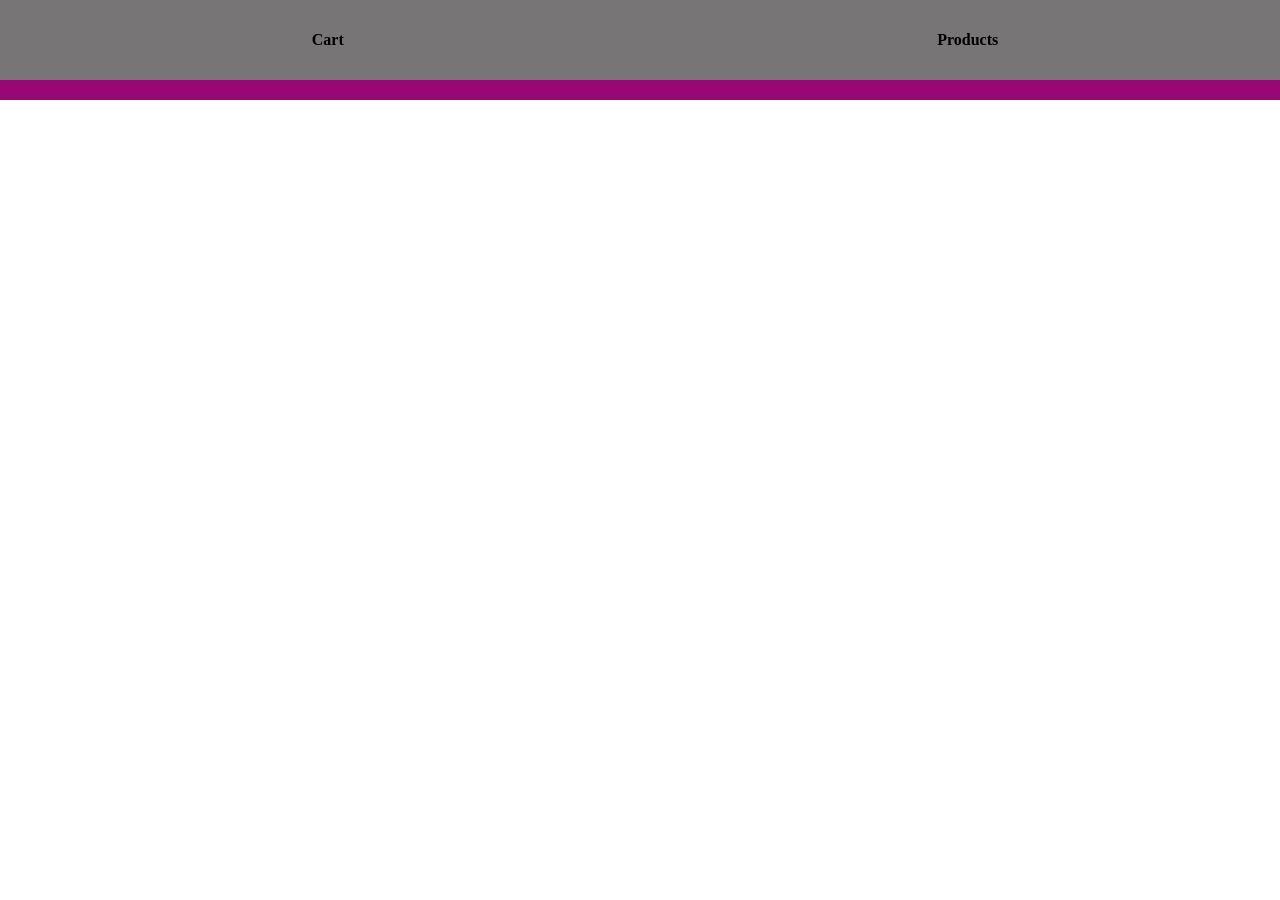
==== index.html @ f59dc523 "mini project" ====
<!DOCTYPE html>
<html lang="en">

<head>
    <meta charset="UTF-8">
    <meta name="viewport" content="width=device-width, initial-scale=1.0">
    <title>Document</title>
    <link rel="stylesheet" href="style.css">
</head>

<body>
    <script src="script.js"></script>
    <div class="container">
        <!--navbar-->
        <div class="nav">
            <div class="left"><b>Cart</b></div>
            <div class="right"><b>Products</b></div>
        </div>
        <div class="cart" id="cart"></div>
        <!--  <button onclick="loadData()">load products</button>-->


    </div>


</body>

</html>
---- style.css ----
* {
    padding: 0;
    margin: 0;
}

.container {
    width: 100%;
    height: 100%;
    padding: 0;
    margin: 0;
    background-color: rgb(152, 7, 116);


}

.nav {
    width: 100%;
    height: 50px;
    padding: 15px;
    background-color: #777575;
    display: flex;
    justify-content: space-around;
    align-items: center;
}

.div {
    width: 100%;
    height: 100%;
    padding: 0;
    margin: 0;
    background-color: #c4c2c2;
    align-items: center;

}

.cart {
    width: 100%;
    display: grid;
    grid-template-columns: repeat(5, 1fr);
    gap: 10px;

    padding: 10px;
    border-radius: 25px;
}

img {
    width: 100%;
    height: 200px;
    object-fit: cover;
}

.product {
    border: 1px solid black;
    padding: 10px;
    margin: 10px;
    width: 200px;
    display: inline-block;
    text-align: center;
    border-radius: 5px;
    box-shadow: 2px 2px 5px rgba(0, 0, 0, 0.1);
    transition: transform 0.3s ease;
    background-color: #f9f9f9;
}

.price {
    display: flex;
    justify-content: space-between;
    text-align: center;
}

.button {
    padding: 10px 20px;
    background-color: black;
    color: white;
    border: none;
    border-radius: 10px;
    cursor: pointer;
    transition: background-color 0.3s ease;
}
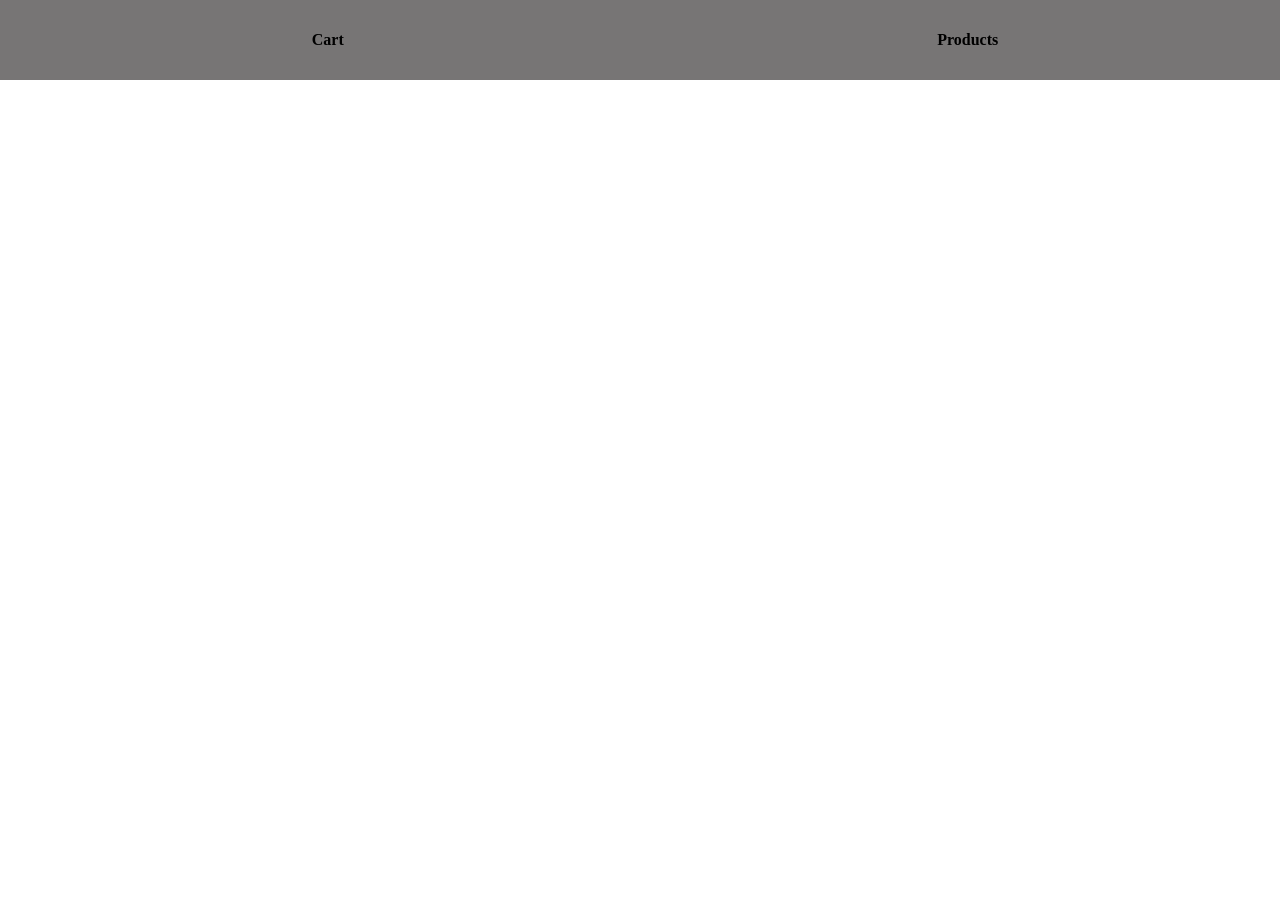
==== commit e075b8b5: "new code of the mini project" ====
--- a/index.html
+++ b/index.html
@@ -17,7 +17,9 @@
             <div class="right"><b>Products</b></div>
         </div>
         <div class="cart" id="cart"></div>
-        <!--  <button onclick="loadData()">load products</button>-->
+        <div id="define"></div>
+        <!-- <button onclick="fetchData(${product.id})">Add to Cart</button> -->
+
 
 
     </div>
--- a/style.css
+++ b/style.css
@@ -1,6 +1,6 @@
-* {
-    padding: 0;
-    margin: 0;
+body {
+    padding: 0px;
+    margin: 0px;
 }
 
 .container {
@@ -8,7 +8,8 @@
     height: 100%;
     padding: 0;
     margin: 0;
-    background-color: rgb(152, 7, 116);
+
+
 
 
 }
@@ -23,29 +24,18 @@
     align-items: center;
 }
 
-.div {
-    width: 100%;
-    height: 100%;
-    padding: 0;
-    margin: 0;
-    background-color: #c4c2c2;
-    align-items: center;
-
-}
-
 .cart {
     width: 100%;
     display: grid;
     grid-template-columns: repeat(5, 1fr);
     gap: 10px;
-
     padding: 10px;
     border-radius: 25px;
 }
 
 img {
     width: 100%;
-    height: 200px;
+    height: auto;
     object-fit: cover;
 }
 
@@ -59,7 +49,8 @@
     border-radius: 5px;
     box-shadow: 2px 2px 5px rgba(0, 0, 0, 0.1);
     transition: transform 0.3s ease;
-    background-color: #f9f9f9;
+    display: flex;
+    flex-direction: column;
 }
 
 .price {
@@ -69,11 +60,34 @@
 }
 
 .button {
-    padding: 10px 20px;
+    padding: 10px;
     background-color: black;
     color: white;
     border: none;
     border-radius: 10px;
-    cursor: pointer;
+    margin-top: auto;
     transition: background-color 0.3s ease;
+
+}
+
+.detail {
+    min-height: 120px;
+}
+
+#cart {
+    display: flex;
+    justify-content: center;
+    margin-top: 40px;
+}
+
+.details-card {
+    width: 500px;
+    padding: 20px;
+    border: 1px solid gray;
+    border-radius: 10px;
+    text-align: center;
+}
+
+.details-card img {
+    width: 250px;
 }
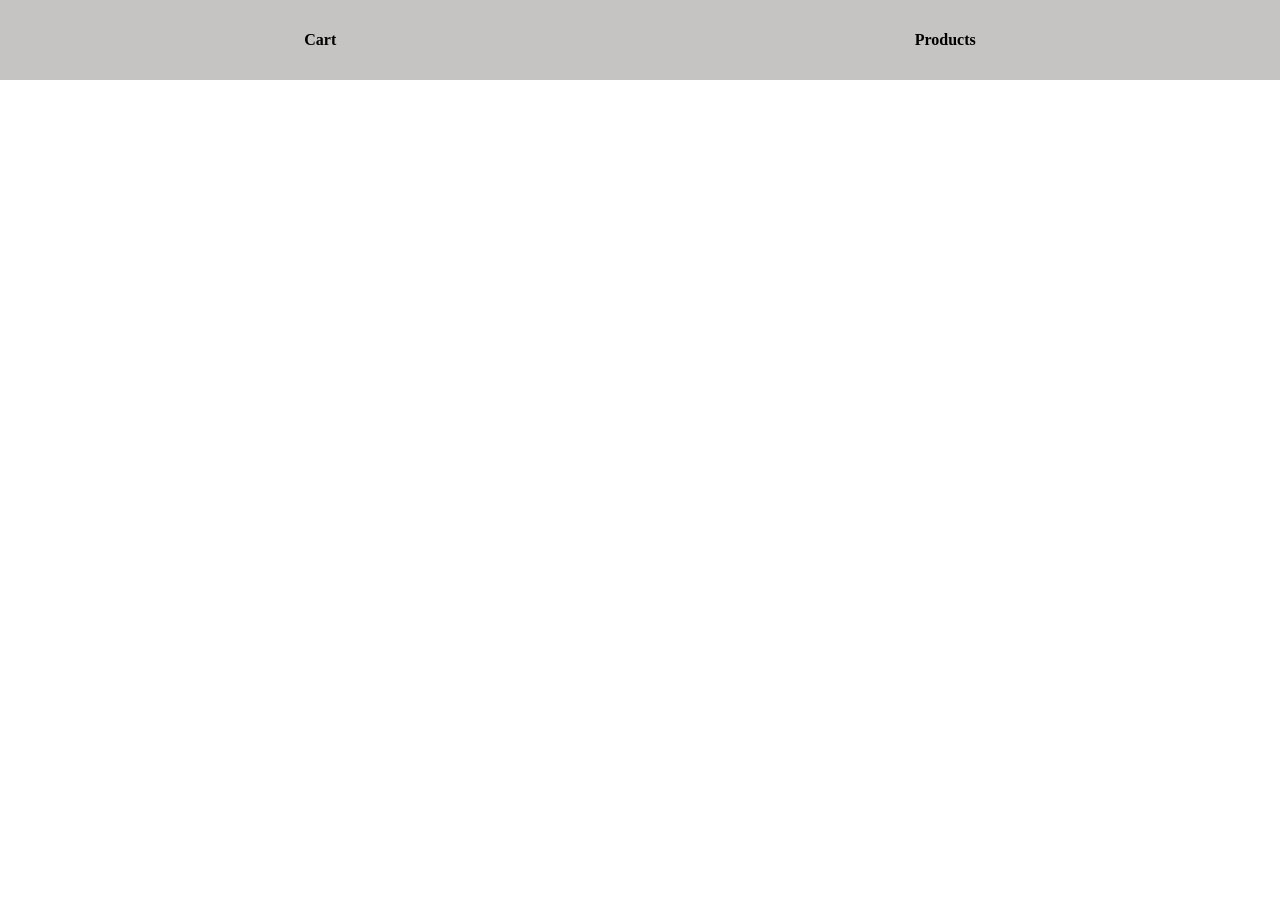
==== commit da7242e3: "updated code" ====
--- a/index.html
+++ b/index.html
@@ -17,8 +17,10 @@
             <div class="right"><b>Products</b></div>
         </div>
         <div class="cart" id="cart"></div>
-        <div id="define"></div>
-        <!-- <button onclick="fetchData(${product.id})">Add to Cart</button> -->
+        <!--<div id="define"></div>
+         <button onclick="fetchData(${product.id})">Add to Cart</button> -->
+
+
 
 
 
--- a/style.css
+++ b/style.css
@@ -1,6 +1,7 @@
 body {
     padding: 0px;
     margin: 0px;
+
 }
 
 .container {
@@ -8,17 +9,13 @@
     height: 100%;
     padding: 0;
     margin: 0;
-
-
-
-
 }
 
 .nav {
     width: 100%;
     height: 50px;
     padding: 15px;
-    background-color: #777575;
+    background-color: #c6c3c3;
     display: flex;
     justify-content: space-around;
     align-items: center;
@@ -74,20 +71,90 @@
     min-height: 120px;
 }
 
-#cart {
+#cart2 {
     display: flex;
     justify-content: center;
     margin-top: 40px;
+
 }
 
 .details-card {
-    width: 500px;
-    padding: 20px;
-    border: 1px solid gray;
+    /*image k liye use ho raha hai*/
+    width: 300px;
+    padding: 10px;
+    border: 2px solid rgb(83, 75, 75);
     border-radius: 10px;
     text-align: center;
+    background-color: rgb(204, 199, 199);
 }
 
-.details-card img {
-    width: 250px;
+.details-card1 {
+    /*details k liye use ho raha hai*/
+    width: 300px;
+    border: 1px solid black;
+    text-align: center;
+    color: rgb(42, 42, 42);
+    padding: 20px;
+    border-radius: 10px;
+    font-size: 15px;
+    line-height: 1.6;
+    color: black;
+
+}
+
+.cart-btn {
+    padding: 10px;
+    background-color: black;
+    color: white;
+    border: none;
+    border-radius: 10px;
+    margin-top: 10px;
+    margin-right: 50px;
+    transition: background-color 0.3s ease;
+    justify-content: center;
+
+
+}
+
+.buy-btn {
+    padding: 10px;
+    background-color: black;
+    color: white;
+    border: none;
+    border-radius: 10px;
+    margin-top: 10px;
+    transition: background-color 0.3s ease;
+    justify-content: center;
+}
+
+.container2 {
+    display: flex;
+    justify-content: center;
+    align-items: center;
+    gap: 30px;
+
+}
+
+.top {
+    margin: 30px;
+    padding: 20px;
+
+}
+
+.bottom {
+    padding: 20px;
+    margin: 30px;
+}
+
+@media (max-width: 1440px) and (min-width: 1024px) {
+    .container {
+        display: flex;
+        flex-wrap: wrap;
+        gap: 20px;
+        justify-content: center;
+    }
+
+    .card {
+        width: 300px;
+    }
 }
